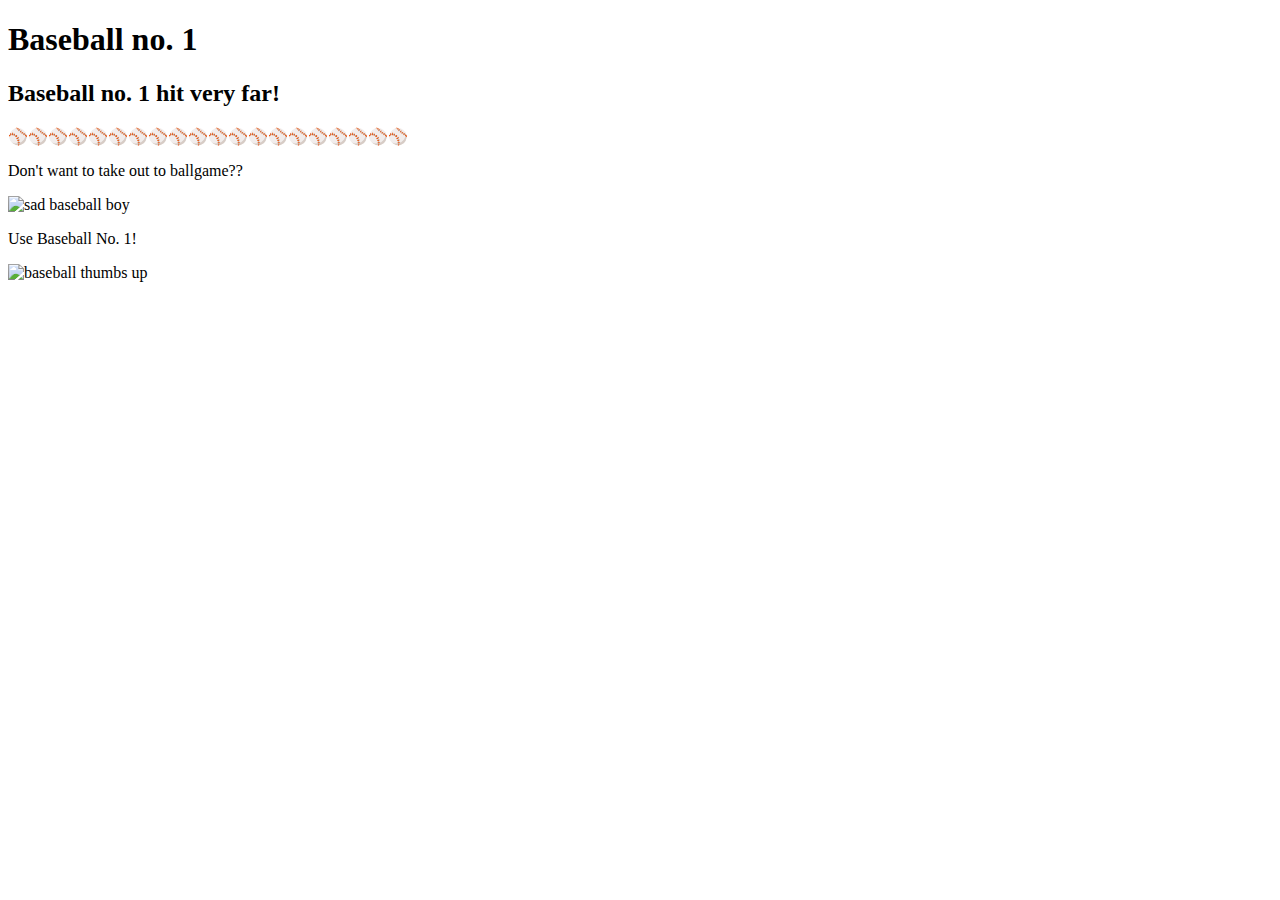
==== baseball-no-1.html @ b75484ea "add baseball soliloquy, add image and text to baseball no 1" ====
<!DOCTYPE html>
<html>
  <head>
    <meta charset="utf-8">
    <link rel="stylesheet" href="css/styles.css"  title="stylesheet">
    <title>Baseball no. 1</title>
  </head>
  <body>
    <h1><strong>Baseball no. 1</strong></h1>
    <h2>Baseball no. 1 hit very far!</h2>
    <p>⚾⚾⚾⚾⚾⚾⚾⚾⚾⚾⚾⚾⚾⚾⚾⚾⚾⚾⚾⚾</p>
    <p>Don't want to take out to ballgame??</p>
    <img src="http://cdn.ebaumsworld.com/thumbs/2014/01/06/072512/83782349/small.jpg" alt="sad baseball boy" />
    <p>
      Use Baseball No. 1!
    </p>
    <img id="scary" src="https://thumbs.dreamstime.com/z/cartoon-softball-ball-man-character-happy-basketball-mascot-doing-double-thumbs-up-69245969.jpg" alt="baseball thumbs up" />
  </body>
</html>
---- css/styles.css ----
.flashy {
  color: red;
  font-style: italic;
}

.best {
  color: green;
  font-style: normal;
}
 ul {
   list-style-type: none;
   columns: 3;
   text-align: center;
   border: dotted;
   border-color: blue;
 }

#scary {
  height: 100px;
  width: 100px;
}

 #homepage {
   height: 50px;
 }

img.homepage {
  height: 50px;
  width: 50px;
}
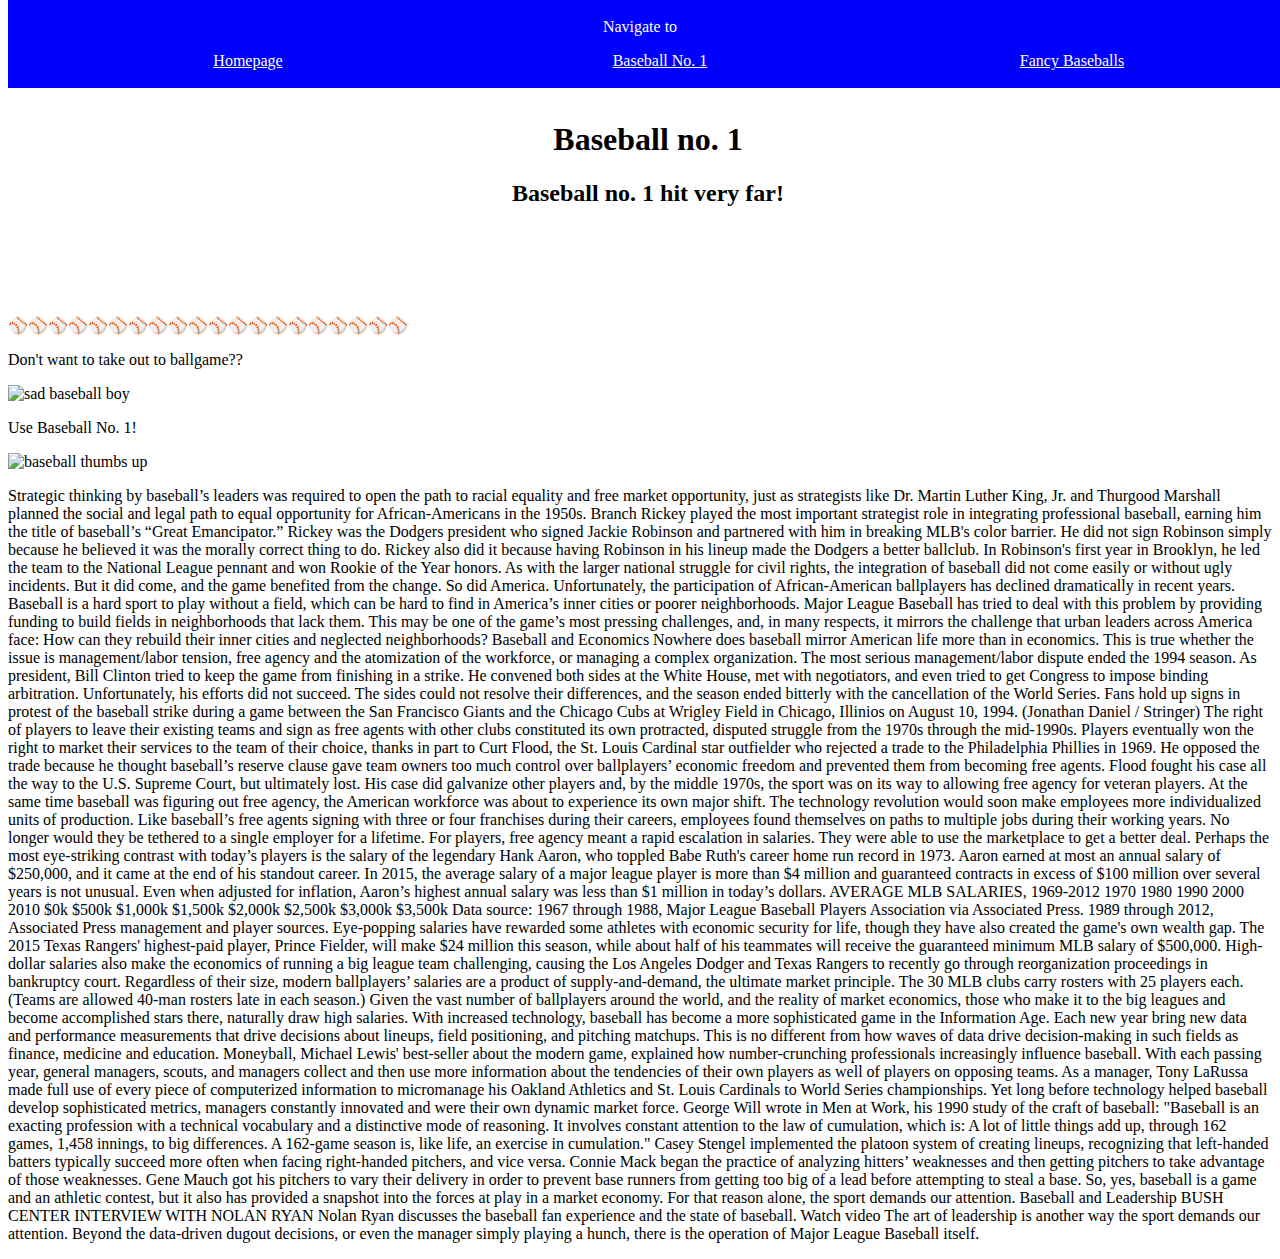
==== commit 5d3f28f0: "add sidebar/headbar css for header and sidebar, introduce body, sidebar, and header divs" ====
--- a/baseball-no-1.html
+++ b/baseball-no-1.html
@@ -6,8 +6,23 @@
     <title>Baseball no. 1</title>
   </head>
   <body>
-    <h1><strong>Baseball no. 1</strong></h1>
-    <h2>Baseball no. 1 hit very far!</h2>
+    <div class="header">
+      <h1><strong>Baseball no. 1</strong></h1>
+      <h2>Baseball no. 1 hit very far!</h2>
+    </div>
+    <div class="sidebar">
+      <p class="sidebar">
+        Navigate to
+      </p>
+      <ul class="sidebar">
+        <li><a href="baseball.html" class="sidebar">Homepage</a></li>
+        <li><a href="baseball-no-1.html" class="sidebar">Baseball No. 1</a></li>
+        <li><a href="other-baseballs.html" class="sidebar">Fancy Baseballs</a></li>
+      </ul>
+    </div>
+
+    <div class="body">
+
     <p>⚾⚾⚾⚾⚾⚾⚾⚾⚾⚾⚾⚾⚾⚾⚾⚾⚾⚾⚾⚾</p>
     <p>Don't want to take out to ballgame??</p>
     <img src="http://cdn.ebaumsworld.com/thumbs/2014/01/06/072512/83782349/small.jpg" alt="sad baseball boy" />
@@ -15,5 +30,82 @@
       Use Baseball No. 1!
     </p>
     <img id="scary" src="https://thumbs.dreamstime.com/z/cartoon-softball-ball-man-character-happy-basketball-mascot-doing-double-thumbs-up-69245969.jpg" alt="baseball thumbs up" />
+    <p>
+      Strategic thinking by baseball’s leaders was required to open the path to racial equality and free market opportunity, just as strategists like Dr. Martin Luther King, Jr. and Thurgood Marshall planned the social and legal path to equal opportunity for African-Americans in the 1950s.
+
+Branch Rickey played the most important strategist role in integrating professional baseball, earning him the title of baseball’s “Great Emancipator.” Rickey was the Dodgers president who signed Jackie Robinson and partnered with him in breaking MLB's color barrier. He did not sign Robinson simply because he believed it was the morally correct thing to do. Rickey also did it because having Robinson in his lineup made the Dodgers a better ballclub. In Robinson's first year in Brooklyn, he led the team to the National League pennant and won Rookie of the Year honors.
+
+As with the larger national struggle for civil rights, the integration of baseball did not come easily or without ugly incidents. But it did come, and the game benefited from the change. So did America.
+
+Unfortunately, the participation of African-American ballplayers has declined dramatically in recent years. Baseball is a hard sport to play without a field, which can be hard to find in America’s inner cities or poorer neighborhoods. Major League Baseball has tried to deal with this problem by providing funding to build fields in neighborhoods that lack them.
+
+This may be one of the game’s most pressing challenges, and, in many respects, it mirrors the challenge that urban leaders across America face: How can they rebuild their inner cities and neglected neighborhoods?
+
+Baseball and Economics
+Nowhere does baseball mirror American life more than in economics. This is true whether the issue is management/labor tension, free agency and the atomization of the workforce, or managing a complex organization.
+
+The most serious management/labor dispute ended the 1994 season. As president, Bill Clinton tried to keep the game from finishing in a strike. He convened both sides at the White House, met with negotiators, and even tried to get Congress to impose binding arbitration. Unfortunately, his efforts did not succeed. The sides could not resolve their differences, and the season ended bitterly with the cancellation of the World Series.
+
+
+Fans hold up signs in protest of the baseball strike during a game between the San Francisco Giants and the Chicago Cubs at Wrigley Field in Chicago, Illinios on August 10, 1994. (Jonathan Daniel / Stringer)
+
+The right of players to leave their existing teams and sign as free agents with other clubs constituted its own protracted, disputed struggle from the 1970s through the mid-1990s. Players eventually won the right to market their services to the team of their choice, thanks in part to Curt Flood, the St. Louis Cardinal star outfielder who rejected a trade to the Philadelphia Phillies in 1969. He opposed the trade because he thought baseball’s reserve clause gave team owners too much control over ballplayers’ economic freedom and prevented them from becoming free agents.
+
+Flood fought his case all the way to the U.S. Supreme Court, but ultimately lost. His case did galvanize other players and, by the middle 1970s, the sport was on its way to allowing free agency for veteran players.
+
+At the same time baseball was figuring out free agency, the American workforce was about to experience its own major shift. The technology revolution would soon make employees more individualized units of production. Like baseball’s free agents signing with three or four franchises during their careers, employees found themselves on paths to multiple jobs during their working years. No longer would they be tethered to a single employer for a lifetime.
+
+For players, free agency meant a rapid escalation in salaries. They were able to use the marketplace to get a better deal. Perhaps the most eye-striking contrast with today’s players is the salary of the legendary Hank Aaron, who toppled Babe Ruth's career home run record in 1973. Aaron earned at most an annual salary of $250,000, and it came at the end of his standout career.
+
+In 2015, the average salary of a major league player is more than $4 million and guaranteed contracts in excess of $100 million over several years is not unusual. Even when adjusted for inflation, Aaron’s highest annual salary was less than $1 million in today’s dollars.
+
+AVERAGE MLB SALARIES, 1969-2012
+1970
+1980
+1990
+2000
+2010
+$0k
+$500k
+$1,000k
+$1,500k
+$2,000k
+$2,500k
+$3,000k
+$3,500k
+Data source: 1967 through 1988, Major League Baseball Players Association via Associated Press. 1989 through 2012, Associated Press management and player sources.
+
+Eye-popping salaries have rewarded some athletes with economic security for life, though they have also created the game's own wealth gap. The 2015 Texas Rangers' highest-paid player, Prince Fielder, will make $24 million this season, while about half of his teammates will receive the guaranteed minimum MLB salary of $500,000.
+
+High-dollar salaries also make the economics of running a big league team challenging, causing the Los Angeles Dodger and Texas Rangers to recently go through reorganization proceedings in bankruptcy court.
+
+Regardless of their size, modern ballplayers’ salaries are a product of supply-and-demand, the ultimate market principle. The 30 MLB clubs carry rosters with 25 players each. (Teams are allowed 40-man rosters late in each season.) Given the vast number of ballplayers around the world, and the reality of market economics, those who make it to the big leagues and become accomplished stars there, naturally draw high salaries.
+
+With increased technology, baseball has become a more sophisticated game in the Information Age. Each new year bring new data and performance measurements that drive decisions about lineups, field positioning, and pitching matchups. This is no different from how waves of data drive decision-making in such fields as finance, medicine and education.
+
+Moneyball, Michael Lewis' best-seller about the modern game, explained how number-crunching professionals increasingly influence baseball. With each passing year, general managers, scouts, and managers collect and then use more information about the tendencies of their own players as well of players on opposing teams. As a manager, Tony LaRussa made full use of every piece of computerized information to micromanage his Oakland Athletics and St. Louis Cardinals to World Series championships.
+
+Yet long before technology helped baseball develop sophisticated metrics, managers constantly innovated and were their own dynamic market force.
+
+George Will wrote in Men at Work, his 1990 study of the craft of baseball:
+
+"Baseball is an exacting profession with a technical vocabulary and a distinctive mode of reasoning. It involves constant attention to the law of cumulation, which is: A lot of little things add up, through 162 games, 1,458 innings, to big differences. A 162-game season is, like life, an exercise in cumulation."
+
+Casey Stengel implemented the platoon system of creating lineups, recognizing that left-handed batters typically succeed more often when facing right-handed pitchers, and vice versa. Connie Mack began the practice of analyzing hitters’ weaknesses and then getting pitchers to take advantage of those weaknesses. Gene Mauch got his pitchers to vary their delivery in order to prevent base runners from getting too big of a lead before attempting to steal a base.
+
+So, yes, baseball is a game and an athletic contest, but it also has provided a snapshot into the forces at play in a market economy. For that reason alone, the sport demands our attention.
+
+Baseball and Leadership
+BUSH CENTER INTERVIEW WITH NOLAN RYAN
+Nolan Ryan discusses the baseball fan experience and the state of baseball. Watch video
+
+
+
+The art of leadership is another way the sport demands our attention. Beyond the data-driven dugout decisions, or even the manager simply playing a hunch, there is the operation of Major League Baseball itself.
+
+
+    </p>
+
+  </div>
   </body>
 </html>
--- a/css/styles.css
+++ b/css/styles.css
@@ -1,3 +1,7 @@
+body {
+  margin-top: 0px;
+}
+
 .flashy {
   color: red;
   font-style: italic;
@@ -7,13 +11,62 @@
   color: green;
   font-style: normal;
 }
- ul {
+
+.column {
+   float: left;
+   width: 32.5%;
+   max-height: 160px;
+   min-height: 160px;
    list-style-type: none;
-   columns: 3;
    text-align: center;
    border: dotted;
    border-color: blue;
  }
+
+
+.header {
+  text-align: center;
+  width: 100%;
+  padding-top: 100px;
+  position: fixed;
+  background: white;
+}
+
+.body {
+  padding-top: 300px;
+}
+
+div.sidebar {
+  float: right;
+  text-align: center;
+  border: solid 2px blue;
+  width: 100%;
+  position: fixed;
+  background: blue;
+  padding-right: 20px;
+  padding-top: 0px;
+  color: white;
+}
+
+p.sidebar {
+  padding-right: 20px;
+}
+
+
+ul.sidebar {
+  columns: 3;
+  list-style-type: none;
+  text-align: center;
+  padding-right: 20px;
+}
+
+a.sidebar {
+  color: white;
+}
+
+span {
+  font-style: italic;
+}
 
 #scary {
   height: 100px;
